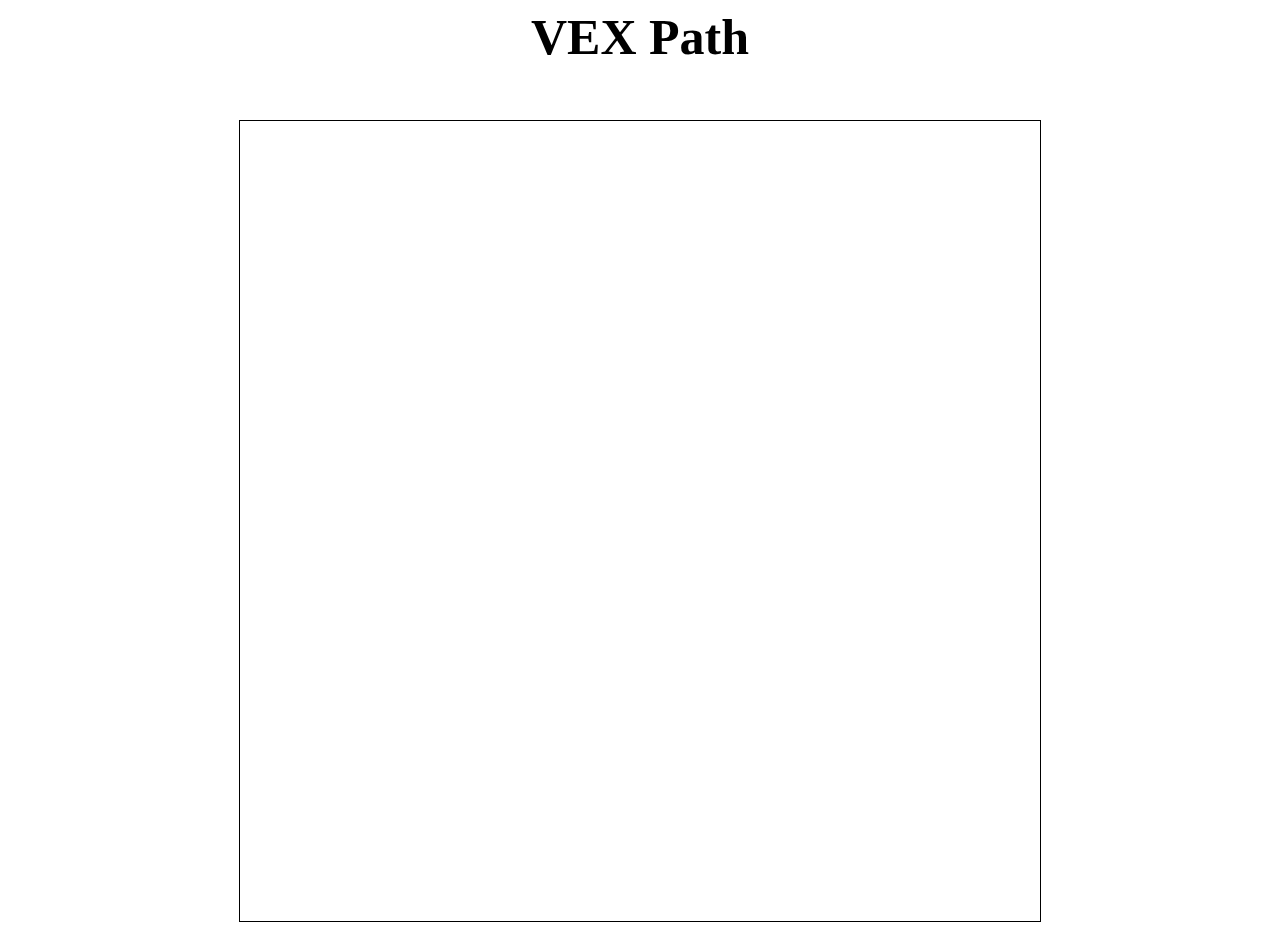
==== vex_path_tool.html @ d93e8c63 "Add files via upload" ====
<!DOCTYPE html>
<html>
<head>
<meta name="viewport" content="width=device-width, initial-scale=1">
<style>
    input::-webkit-outer-spin-button,
    input::-webkit-inner-spin-button {
        display: none;
    }

    .tableCenter{
        margin-left: auto;
        margin-right: auto;
    }
</style>
</head>
<title>VEX Path</title>

    <div style="text-align:center;">
        <header style="font-size: 50px"><strong>VEX Path</strong></header>
        <br><br><br>
    </div>
    
    <div style="text-align:center;">
        <canvas id="canvas" style="border:1px solid #000000"></canvas>
    </div>
    <div style="display: none;">
        <img id="field_image" src="assets/field.png">
    </div>

    <script>
        var canvas = document.getElementById("canvas");

        canvas.width = 800;
        canvas.height = 800;
        pixelsPerInch = 3;
        pointHitBox = 10;
        pointSize = 5;
        snapTo = 12;
        
        PX_TO_INCHES = 1/pixelsPerInch;
        INCHES_TO_PX = pixelsPerInch;

        class Point{
            constructor(x,y){
                this.x = x;
                this.y = y;
            }
            headingToNext = 0;
            distanceToNext = 0;

            getPx_X() {
                return(inchesToPx_X(this.x));
            }
            getPx_Y() {
                return(inchesToPx_Y(this.y));
            }
        }

        points = [];

        function deletePoint(num){
            points.splice(num,1);
        }

        function print(message){
            console.log(message);
        }

        function updatePoints(){
            if(points.length > 0){
                for(i=1; i<points.length; i++){
                    points[i].distanceToNext = Math.sqrt((points[i].x-points[i-1].x)**2+(points[i].y-points[i-1].y)**2);
                    if(points[i].x-points[i-1].x > 0){
                        points[i].headingToNext = 90+Math.atan((points[i].y-points[i-1].y)/(points[i].x-points[i-1].x))*180/Math.PI;
                    }else{
                        points[i].headingToNext = 270+Math.atan((points[i].y-points[i-1].y)/(points[i].x-points[i-1].x))*180/Math.PI;
                    }
                }
            }
            drawCanvas();
        }

        function pxToInches_X(input){
            x = (input-canvas.width/2)*PX_TO_INCHES;
            if(snapTo != 0){
                x = Math.round(x/(snapTo))*(snapTo);
            }
            return(x);
        }
        function pxToInches_Y(input){
            y = (-input+canvas.height/2)*PX_TO_INCHES;
            if(snapTo != 0){
                y = Math.round(y/(snapTo))*(snapTo);
            }
            return(y);
        }

        function inchesToPx_X(input){
            return(input*INCHES_TO_PX+canvas.width/2);
        }
        function inchesToPx_Y(input){
            return(-input*INCHES_TO_PX+canvas.height/2);
        }

        function getX(input){
            x = pxToInches_X(input);
            if(x > 72){
                //x = 72;
            }
            if(x < -72){
                //x = -72;
            }
            return(x);
        }
        function getY(input){
            y = pxToInches_Y(input);
            if(y > 72){
                //y = 72;
            }
            if(y < -72){
                //y = -72;
            }
            return(y);
        }

        function drawCanvas(){
            var ctx = canvas.getContext("2d");
            ctx.clearRect(0,0,canvas.height,canvas.width);

            image = document.getElementById("field_image");
            imageScale = 206;
            imageH = imageScale*pixelsPerInch;
            imageW = 1024*(imageScale*pixelsPerInch)/768;
            ctx.globalAlpha = .65;
            ctx.drawImage(image,(canvas.width-imageW)/2,(canvas.height-imageH)/2,imageW,imageH);
            ctx.globalAlpha = 1;

            if(points.length > 0){
                //draw line 
                ctx.beginPath();
                ctx.moveTo(points[0].getPx_X(), points[0].getPx_Y());
                for(i=0; i<points.length; i++){
                    ctx.lineTo(points[i].getPx_X(), points[i].getPx_Y());
                }
                ctx.stroke();
                ctx.closePath();

                //draw points
                for(i=0; i<points.length; i++){
                    if(i == 0){
                        ctx.fillStyle = "red";
                    }else{
                        ctx.fillStyle = "black";
                    }
                    ctx.beginPath();
                    if(touchingPoint == i){
                        size = pointSize*2;
                    }else{
                        size = pointSize;
                    }
                    ctx.arc(points[i].getPx_X(), points[i].getPx_Y(), size, 0, 2*Math.PI);
                    ctx.fill();
                    ctx.closePath();
                }
            }
        }
        
        function getTouching(x,y){
            for(i=points.length-1; i>=0; i--){
                if(Math.sqrt(((x-points[i].x))**2+(y-points[i].y)**2) < pointHitBox*PX_TO_INCHES){
                    touchingPoint = i;
                    return(i);
                }
            }
            touchingPoint = null;
            return(null);
        }

        canvas.oncontextmenu = function (e) {
            e.preventDefault();
        };

        mouseDown = false;
        selectedPoint = null;
        touchingPoint = null;
        canvas.onmousedown = function(event){
            mouseDown = true;
            x=getX(event.offsetX);
            y=getY(event.offsetY);
            selectedPoint = getTouching(x,y);
            if(event.button == 0){
                if(selectedPoint == null){
                    points.push(new Point(x,y));
                    touchingPoint = points.length-1;
                    selectedPoint = points.length-1;
                }else{
                }
            }
            //right click
            if(event.button == 2){
                if(selectedPoint != null){
                    deletePoint(selectedPoint);
                }
            }
            updatePoints();
        }

        canvas.onmouseup = function(event){
            x=getX(event.offsetX);
            y=getY(event.offsetY);
            mouseDown = false;
            updatePoints();
        }

        canvas.onmousemove = function(event){
            x=getX(event.offsetX);
            y=getY(event.offsetY);
            if(mouseDown && selectedPoint != null){
                points[selectedPoint].x = x;
                points[selectedPoint].y = y;
            }else{
                getTouching(x,y);
            }
            updatePoints();
        }

    </script>
    
</html>
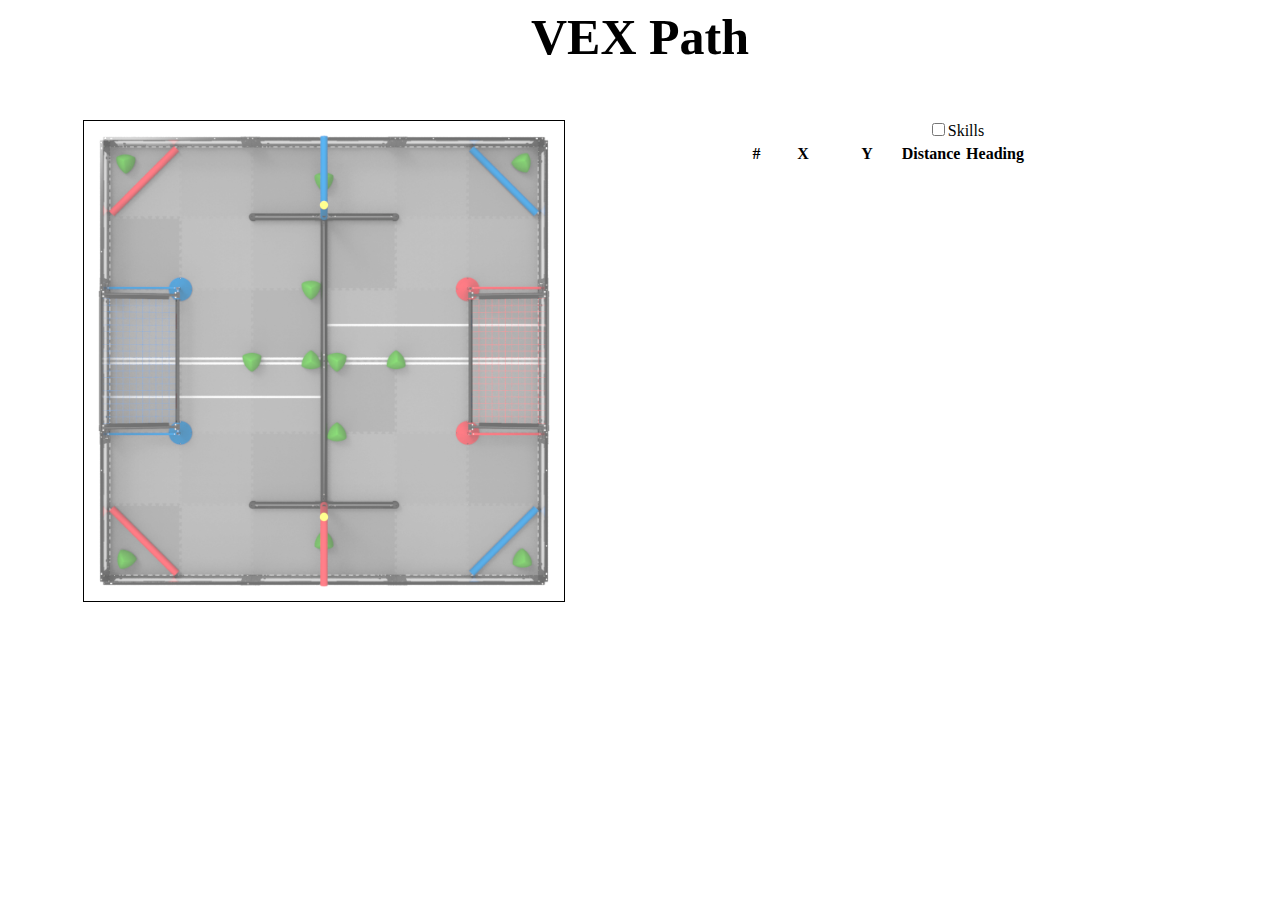
==== commit 5784afd8: "Updated files" ====
--- a/vex_path_tool.html
+++ b/vex_path_tool.html
@@ -12,6 +12,22 @@
         margin-left: auto;
         margin-right: auto;
     }
+
+    .tableCenter tbody{
+        height: 400px;
+        width: 430px;
+        display: block;
+        overflow-y: auto;
+    }
+
+    .row {
+        display: flex;
+    }
+
+    .column {
+        flex: 50%;
+        width: 350;
+    }
 </style>
 </head>
 <title>VEX Path</title>
@@ -20,211 +36,29 @@
         <header style="font-size: 50px"><strong>VEX Path</strong></header>
         <br><br><br>
     </div>
-    
-    <div style="text-align:center;">
-        <canvas id="canvas" style="border:1px solid #000000"></canvas>
+
+    <div style="text-align:center;" class="row">
+        <div class="column" style="min-width: 500px;">
+            <canvas id="canvas" style="border:1px solid #000000"></canvas>
+        </div>
+        <div class="column" style="height: 500px; min-width: 400px;">
+            <input id="skills_check" type="checkbox"></input><label for="skills_check">Skills</label><br>
+            <table id="point_list" class="tableCenter">
+                <tr style="vertical-align: top;">
+                    <th style="width: 25px;">#</th>
+                    <th style="width: 60px;">X</th>
+                    <th style="width: 60px;">Y</th>
+                    <th style="width: 60px;">Distance</th>
+                    <th style="width: 60px;">Heading</th>
+                    <th style="width: 60px;"></th>
+                </tr>
+            </table>
+        </div>
     </div>
     <div style="display: none;">
         <img id="field_image" src="assets/field.png">
+        <img id="skills_field_image" src="assets/skills.png">
     </div>
 
-    <script>
-        var canvas = document.getElementById("canvas");
-
-        canvas.width = 800;
-        canvas.height = 800;
-        pixelsPerInch = 3;
-        pointHitBox = 10;
-        pointSize = 5;
-        snapTo = 12;
-        
-        PX_TO_INCHES = 1/pixelsPerInch;
-        INCHES_TO_PX = pixelsPerInch;
-
-        class Point{
-            constructor(x,y){
-                this.x = x;
-                this.y = y;
-            }
-            headingToNext = 0;
-            distanceToNext = 0;
-
-            getPx_X() {
-                return(inchesToPx_X(this.x));
-            }
-            getPx_Y() {
-                return(inchesToPx_Y(this.y));
-            }
-        }
-
-        points = [];
-
-        function deletePoint(num){
-            points.splice(num,1);
-        }
-
-        function print(message){
-            console.log(message);
-        }
-
-        function updatePoints(){
-            if(points.length > 0){
-                for(i=1; i<points.length; i++){
-                    points[i].distanceToNext = Math.sqrt((points[i].x-points[i-1].x)**2+(points[i].y-points[i-1].y)**2);
-                    if(points[i].x-points[i-1].x > 0){
-                        points[i].headingToNext = 90+Math.atan((points[i].y-points[i-1].y)/(points[i].x-points[i-1].x))*180/Math.PI;
-                    }else{
-                        points[i].headingToNext = 270+Math.atan((points[i].y-points[i-1].y)/(points[i].x-points[i-1].x))*180/Math.PI;
-                    }
-                }
-            }
-            drawCanvas();
-        }
-
-        function pxToInches_X(input){
-            x = (input-canvas.width/2)*PX_TO_INCHES;
-            if(snapTo != 0){
-                x = Math.round(x/(snapTo))*(snapTo);
-            }
-            return(x);
-        }
-        function pxToInches_Y(input){
-            y = (-input+canvas.height/2)*PX_TO_INCHES;
-            if(snapTo != 0){
-                y = Math.round(y/(snapTo))*(snapTo);
-            }
-            return(y);
-        }
-
-        function inchesToPx_X(input){
-            return(input*INCHES_TO_PX+canvas.width/2);
-        }
-        function inchesToPx_Y(input){
-            return(-input*INCHES_TO_PX+canvas.height/2);
-        }
-
-        function getX(input){
-            x = pxToInches_X(input);
-            if(x > 72){
-                //x = 72;
-            }
-            if(x < -72){
-                //x = -72;
-            }
-            return(x);
-        }
-        function getY(input){
-            y = pxToInches_Y(input);
-            if(y > 72){
-                //y = 72;
-            }
-            if(y < -72){
-                //y = -72;
-            }
-            return(y);
-        }
-
-        function drawCanvas(){
-            var ctx = canvas.getContext("2d");
-            ctx.clearRect(0,0,canvas.height,canvas.width);
-
-            image = document.getElementById("field_image");
-            imageScale = 206;
-            imageH = imageScale*pixelsPerInch;
-            imageW = 1024*(imageScale*pixelsPerInch)/768;
-            ctx.globalAlpha = .65;
-            ctx.drawImage(image,(canvas.width-imageW)/2,(canvas.height-imageH)/2,imageW,imageH);
-            ctx.globalAlpha = 1;
-
-            if(points.length > 0){
-                //draw line 
-                ctx.beginPath();
-                ctx.moveTo(points[0].getPx_X(), points[0].getPx_Y());
-                for(i=0; i<points.length; i++){
-                    ctx.lineTo(points[i].getPx_X(), points[i].getPx_Y());
-                }
-                ctx.stroke();
-                ctx.closePath();
-
-                //draw points
-                for(i=0; i<points.length; i++){
-                    if(i == 0){
-                        ctx.fillStyle = "red";
-                    }else{
-                        ctx.fillStyle = "black";
-                    }
-                    ctx.beginPath();
-                    if(touchingPoint == i){
-                        size = pointSize*2;
-                    }else{
-                        size = pointSize;
-                    }
-                    ctx.arc(points[i].getPx_X(), points[i].getPx_Y(), size, 0, 2*Math.PI);
-                    ctx.fill();
-                    ctx.closePath();
-                }
-            }
-        }
-        
-        function getTouching(x,y){
-            for(i=points.length-1; i>=0; i--){
-                if(Math.sqrt(((x-points[i].x))**2+(y-points[i].y)**2) < pointHitBox*PX_TO_INCHES){
-                    touchingPoint = i;
-                    return(i);
-                }
-            }
-            touchingPoint = null;
-            return(null);
-        }
-
-        canvas.oncontextmenu = function (e) {
-            e.preventDefault();
-        };
-
-        mouseDown = false;
-        selectedPoint = null;
-        touchingPoint = null;
-        canvas.onmousedown = function(event){
-            mouseDown = true;
-            x=getX(event.offsetX);
-            y=getY(event.offsetY);
-            selectedPoint = getTouching(x,y);
-            if(event.button == 0){
-                if(selectedPoint == null){
-                    points.push(new Point(x,y));
-                    touchingPoint = points.length-1;
-                    selectedPoint = points.length-1;
-                }else{
-                }
-            }
-            //right click
-            if(event.button == 2){
-                if(selectedPoint != null){
-                    deletePoint(selectedPoint);
-                }
-            }
-            updatePoints();
-        }
-
-        canvas.onmouseup = function(event){
-            x=getX(event.offsetX);
-            y=getY(event.offsetY);
-            mouseDown = false;
-            updatePoints();
-        }
-
-        canvas.onmousemove = function(event){
-            x=getX(event.offsetX);
-            y=getY(event.offsetY);
-            if(mouseDown && selectedPoint != null){
-                points[selectedPoint].x = x;
-                points[selectedPoint].y = y;
-            }else{
-                getTouching(x,y);
-            }
-            updatePoints();
-        }
-
-    </script>
-    
+    <script src="vex_path_script.js"></script> 
 </html>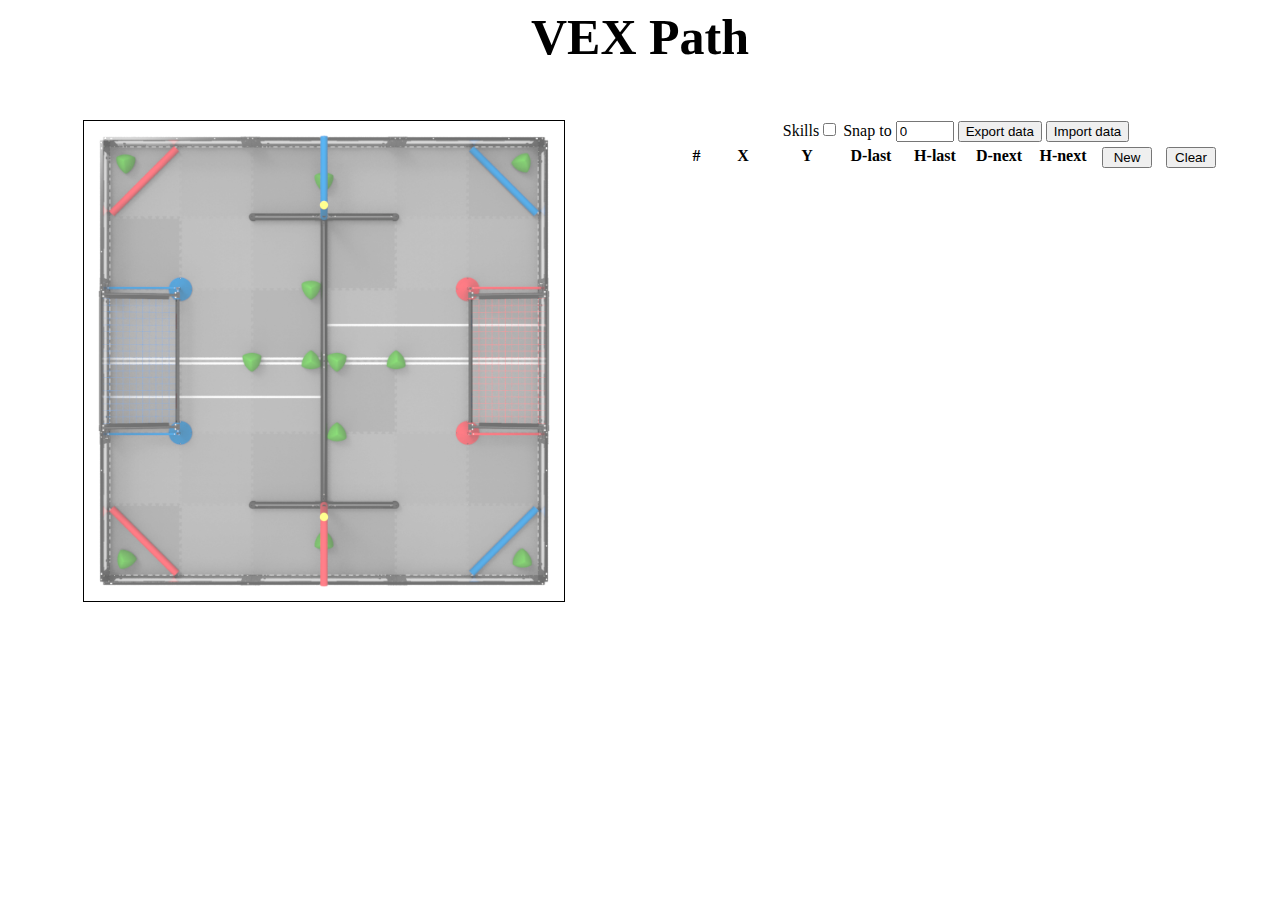
==== commit 23d59b55: "Updated vex_path_script.js, vex_path_tool.html" ====
--- a/vex_path_tool.html
+++ b/vex_path_tool.html
@@ -15,7 +15,7 @@
 
     .tableCenter tbody{
         height: 400px;
-        width: 430px;
+        width: 550px;
         display: block;
         overflow-y: auto;
     }
@@ -42,15 +42,22 @@
             <canvas id="canvas" style="border:1px solid #000000"></canvas>
         </div>
         <div class="column" style="height: 500px; min-width: 400px;">
-            <input id="skills_check" type="checkbox"></input><label for="skills_check">Skills</label><br>
+            <label for="skills_check">Skills</label><input id="skills_check" type="checkbox">
+            <label for="snapInput">Snap to </label><input style="width: 50px;" id="snapInput" type="number" value="0">
+            <input id="exportButton" type="button" value="Export data" onclick="exportData()">
+            <input type="button" value="Import data" id="importFile" onclick="importData()">
+            <br>
             <table id="point_list" class="tableCenter">
                 <tr style="vertical-align: top;">
                     <th style="width: 25px;">#</th>
-                    <th style="width: 60px;">X</th>
-                    <th style="width: 60px;">Y</th>
-                    <th style="width: 60px;">Distance</th>
-                    <th style="width: 60px;">Heading</th>
-                    <th style="width: 60px;"></th>
+                    <th style="min-width: 60px;">X</th>
+                    <th style="min-width: 60px;">Y</th>
+                    <th style="min-width: 60px;">D-last</th>
+                    <th style="min-width: 60px;">H-last</th>
+                    <th style="min-width: 60px;">D-next</th>
+                    <th style="min-width: 60px;">H-next</th>
+                    <th style="width: 60px;"><input style="width: 50px;" type="button" value="New" onclick="newPointButton()"></th>
+                    <th style="width: 60px;"><input style="width: 50px;" type="button" value="Clear" onclick="clearButton()"></th>
                 </tr>
             </table>
         </div>
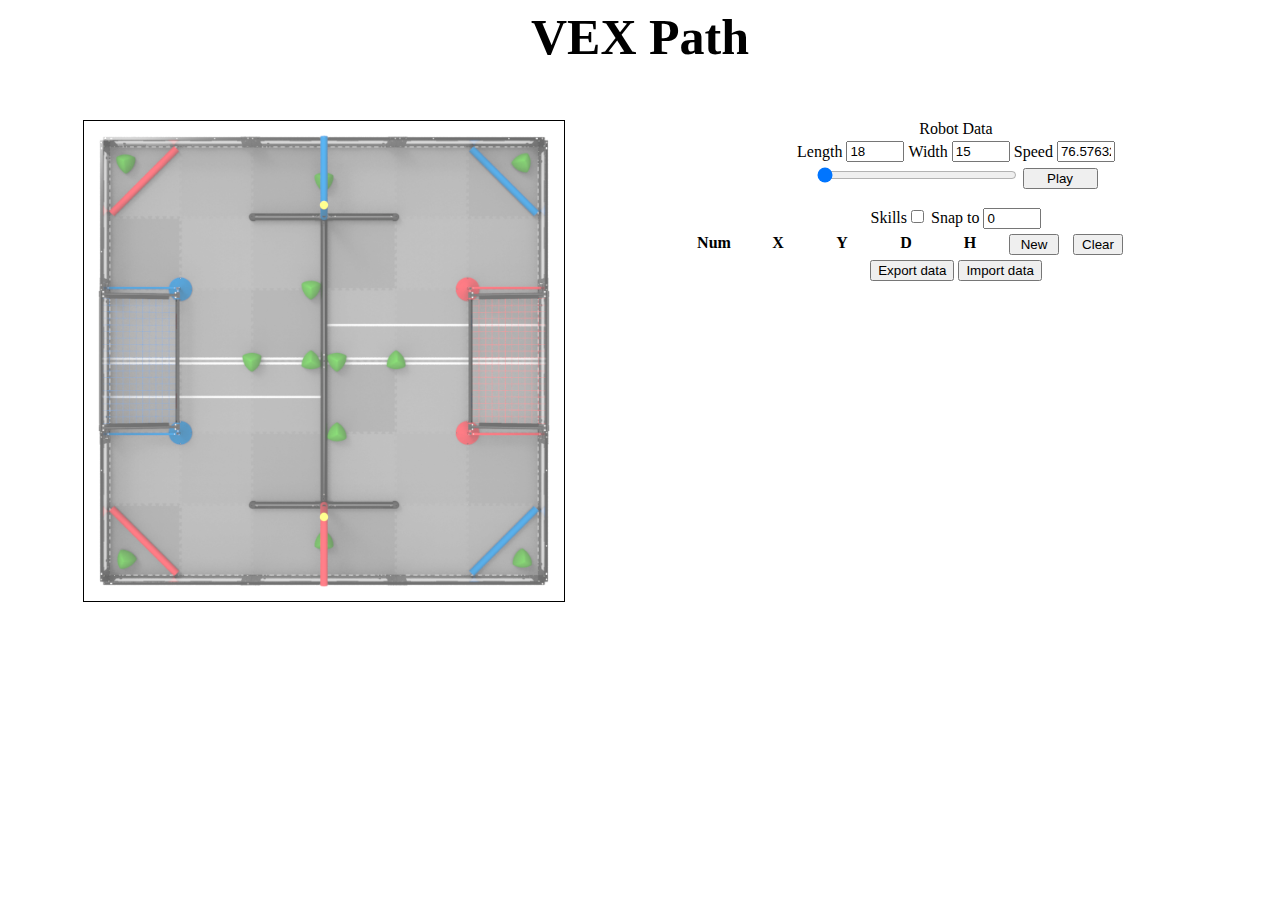
==== commit 2bc10e86: "Added robot" ====
--- a/vex_path_tool.html
+++ b/vex_path_tool.html
@@ -13,8 +13,13 @@
         margin-right: auto;
     }
 
-    .tableCenter tbody{
-        height: 400px;
+    .pointTable{
+        margin-left: auto;
+        margin-right: auto;
+    }
+
+    .pointTable tbody{
+        max-height: 400px;
         width: 550px;
         display: block;
         overflow-y: auto;
@@ -39,32 +44,45 @@
 
     <div style="text-align:center;" class="row">
         <div class="column" style="min-width: 500px;">
-            <canvas id="canvas" style="border:1px solid #000000"></canvas>
+            <canvas id="canvas" style="border:1px solid #000000" width="0px" height="0px"></canvas>
         </div>
         <div class="column" style="height: 500px; min-width: 400px;">
+            <header>Robot Data</header>
+            <table id="robotData" class="tableCenter">
+                <tr>
+                    <td><label for="lengthInput">Length</label></td>
+                    <td><input type="number" id="lengthInput" style="width: 50px;"></td>
+                    <td><label for="widthInput">Width</label></td>
+                    <td><input type="number" id="widthInput" style="width: 50px;"></td>
+                    <td><label for="speedInput">Speed</label></td>
+                    <td><input type="number" id="speedInput" style="width: 50px;"></td>
+                </tr>
+            </table>
+            <input type="range" style="width: 200px;" id="robot_slider" value="0" max="1000">
+            <input type="button" style="width: 75px;" id="playButton" value="Play">
+            <br><br>
             <label for="skills_check">Skills</label><input id="skills_check" type="checkbox">
             <label for="snapInput">Snap to </label><input style="width: 50px;" id="snapInput" type="number" value="0">
-            <input id="exportButton" type="button" value="Export data" onclick="exportData()">
-            <input type="button" value="Import data" id="importFile" onclick="importData()">
             <br>
-            <table id="point_list" class="tableCenter">
+            <table id="point_list" class="pointTable">
                 <tr style="vertical-align: top;">
-                    <th style="width: 25px;">#</th>
+                    <th style="width: 60px;">Num</th>
                     <th style="min-width: 60px;">X</th>
                     <th style="min-width: 60px;">Y</th>
-                    <th style="min-width: 60px;">D-last</th>
-                    <th style="min-width: 60px;">H-last</th>
-                    <th style="min-width: 60px;">D-next</th>
-                    <th style="min-width: 60px;">H-next</th>
+                    <th style="min-width: 60px;">D</th>
+                    <th style="min-width: 60px;">H</th>
                     <th style="width: 60px;"><input style="width: 50px;" type="button" value="New" onclick="newPointButton()"></th>
                     <th style="width: 60px;"><input style="width: 50px;" type="button" value="Clear" onclick="clearButton()"></th>
                 </tr>
             </table>
+            <input id="exportButton" type="button" value="Export data" onclick="exportData()">
+            <input type="button" value="Import data" id="importFile" onclick="importData()">
         </div>
     </div>
     <div style="display: none;">
         <img id="field_image" src="assets/field.png">
         <img id="skills_field_image" src="assets/skills.png">
+        <img id="robot_image" src="assets/robot.png">
     </div>
 
     <script src="vex_path_script.js"></script> 
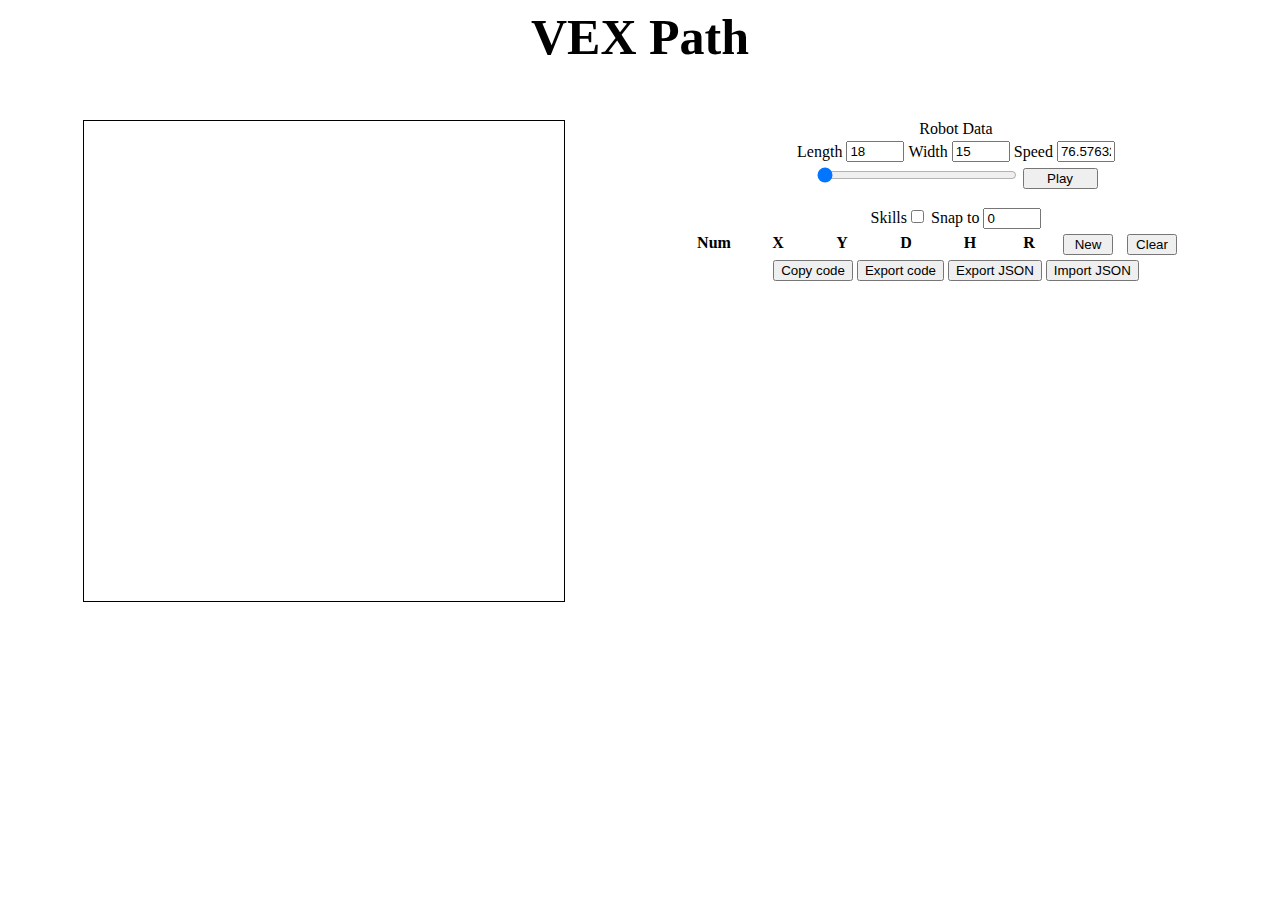
==== commit 9415f10d: "Add files via upload" ====
--- a/vex_path_tool.html
+++ b/vex_path_tool.html
@@ -71,12 +71,15 @@
                     <th style="min-width: 60px;">Y</th>
                     <th style="min-width: 60px;">D</th>
                     <th style="min-width: 60px;">H</th>
+                    <th style="min-width: 50px;">R</th>
                     <th style="width: 60px;"><input style="width: 50px;" type="button" value="New" onclick="newPointButton()"></th>
                     <th style="width: 60px;"><input style="width: 50px;" type="button" value="Clear" onclick="clearButton()"></th>
                 </tr>
             </table>
-            <input id="exportButton" type="button" value="Export data" onclick="exportData()">
-            <input type="button" value="Import data" id="importFile" onclick="importData()">
+            <input id="copyCodeButton" type="button" value="Copy code" onclick="copyCode()">
+            <input id="exportCodeButton" type="button" value="Export code" onclick="exportCode()">
+            <input id="exportJSONButton" type="button" value="Export JSON" onclick="exportJSON()">
+            <input type="button" value="Import JSON" id="importJSONButton" onclick="importJSON()">
         </div>
     </div>
     <div style="display: none;">
